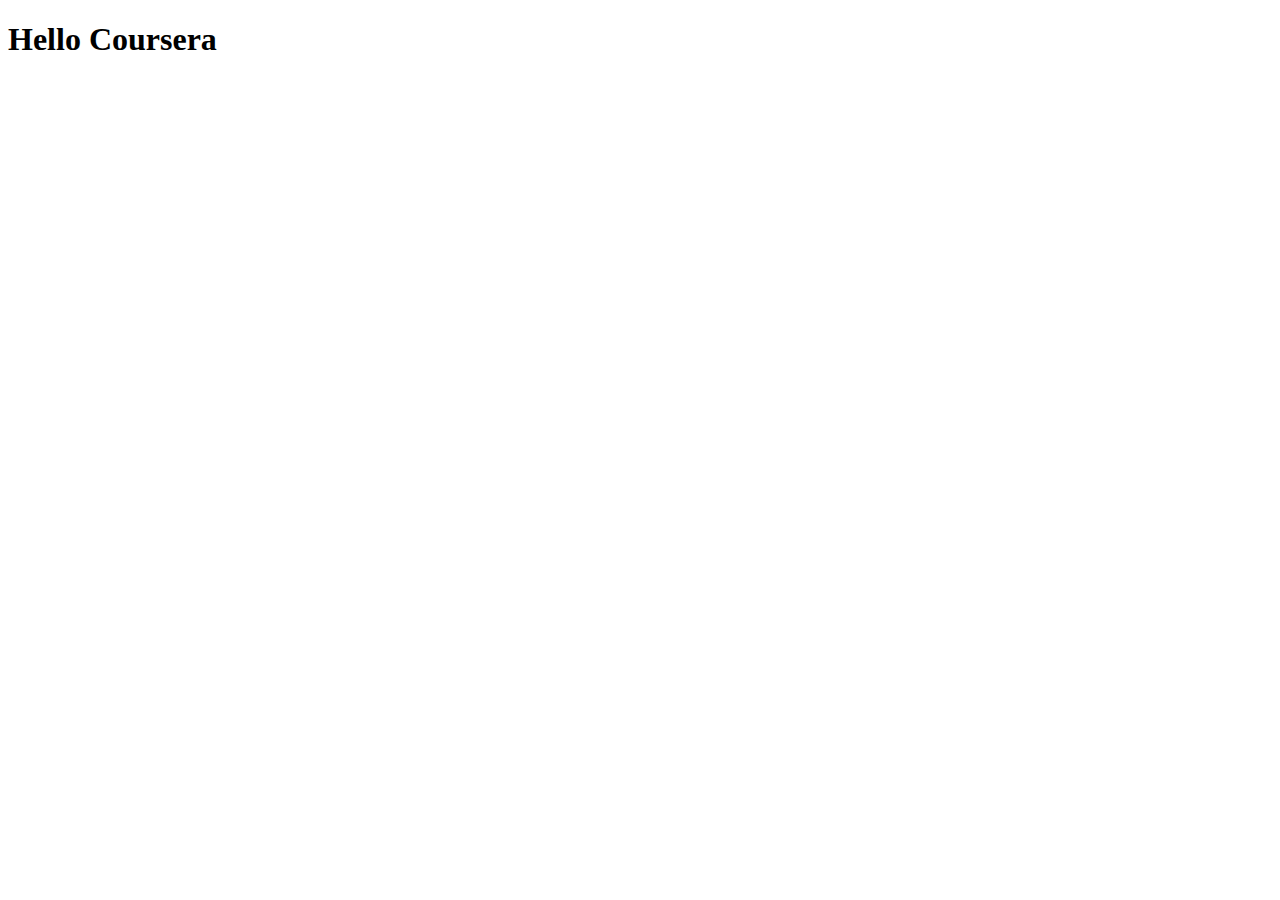
==== site/index.html @ 8c7419b5 "My first page" ====
<!DOCTYPE html>
<html lang="en">
<head>
    <meta charset="UTF-8">
    <meta name="viewport" content="width=device-width, initial-scale=1.0">
    <title>Hello Coursera!</title>
</head>
<body>
    <h1>Hello Coursera</h1>
</body>
</html>
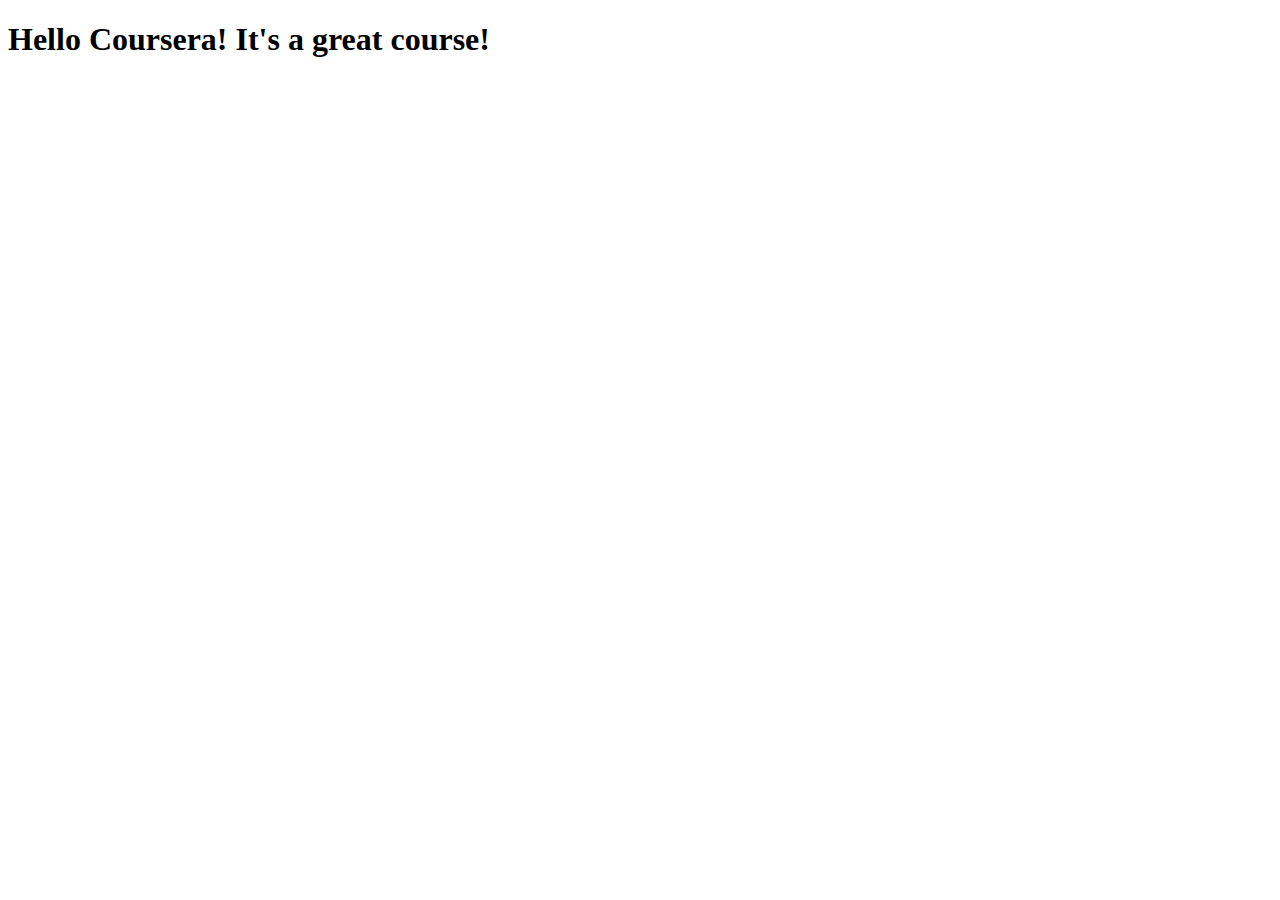
==== commit c60df9a5: "Small adition" ====
--- a/site/index.html
+++ b/site/index.html
@@ -6,6 +6,6 @@
     <title>Hello Coursera!</title>
 </head>
 <body>
-    <h1>Hello Coursera</h1>
+    <h1>Hello Coursera! It's a great course!</h1>
 </body>
 </html>